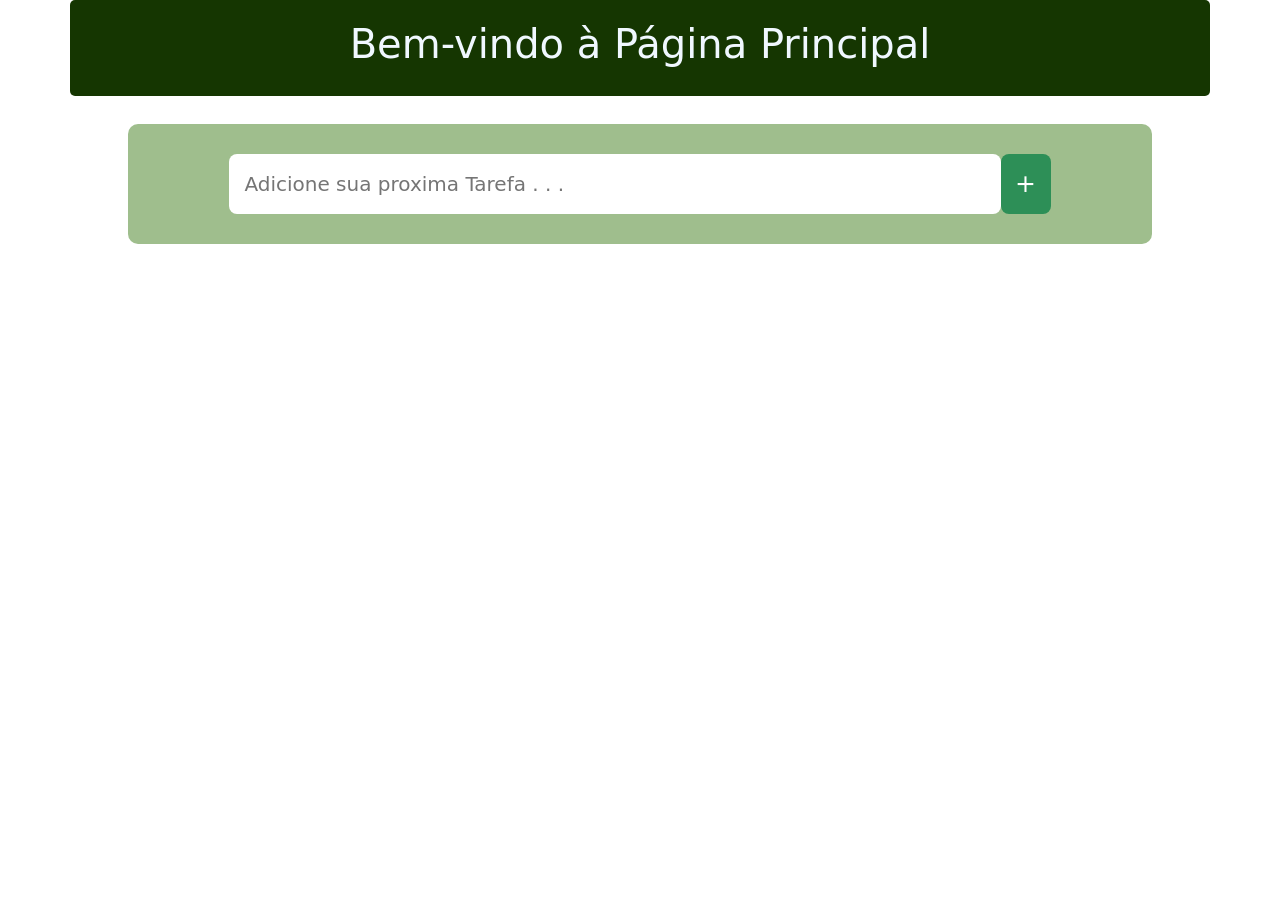
==== pagina.html @ d5a5a505 "add- complementação" ====
<!DOCTYPE html>
<html lang="en">
<head>
    <meta charset="UTF-8">
    <meta name="viewport" content="width=device-width, initial-scale=1.0">
    <link rel="stylesheet" href="style.css">
    <link href="https://cdn.jsdelivr.net/npm/bootstrap@5.3.8/dist/css/bootstrap.min.css" rel="stylesheet" integrity="sha384-sRIl4kxILFvY47J16cr9ZwB07vP4J8+LH7qKQnuqkuIAvNWLzeN8tE5YBujZqJLB" crossorigin="anonymous">

    <title>Página Principal</title>
</head>
<body>

     <div class="container">
        <h1>Bem-vindo à Página Principal</h1>
        

    </div>
    <div class="container2">
        <div class="navbar">
            <form class="task-form"">
                <input type="text" placeholder="Adicione sua proxima Tarefa . . .">
                <button type="submit" class="btn btn-primary">+</button>
            </form>
           
        </div>
        
    </div>

    <script src="paginai.js"></script>
    
</body>
</html>
---- style.css ----
.container{
    width: 80%;
    margin: 0 auto;
    padding: 20px;
    background-color: #153601;
    border-radius: 5px;
    color: aliceblue;
    justify-content: center;
    align-items: center;
    display: flex;
}

.task-form{
    background-color: #9fbe8d;

    width: 80%;
    margin: 20px auto;
    padding: 30px;

    border-radius: 10px;

    display: flex;
    justify-content: center;
    
}

.task-form input{
    width: 80%;
    padding: 15px;

    border: none;
    border-radius: 8px;

    font-size: 20px;
}

.task-form button{
    width: 50px;

    border: none;
    border-radius: 8px;

    background-color: #2d8f57;
    color: white;

    font-size: 25px;
    cursor: pointer;
}
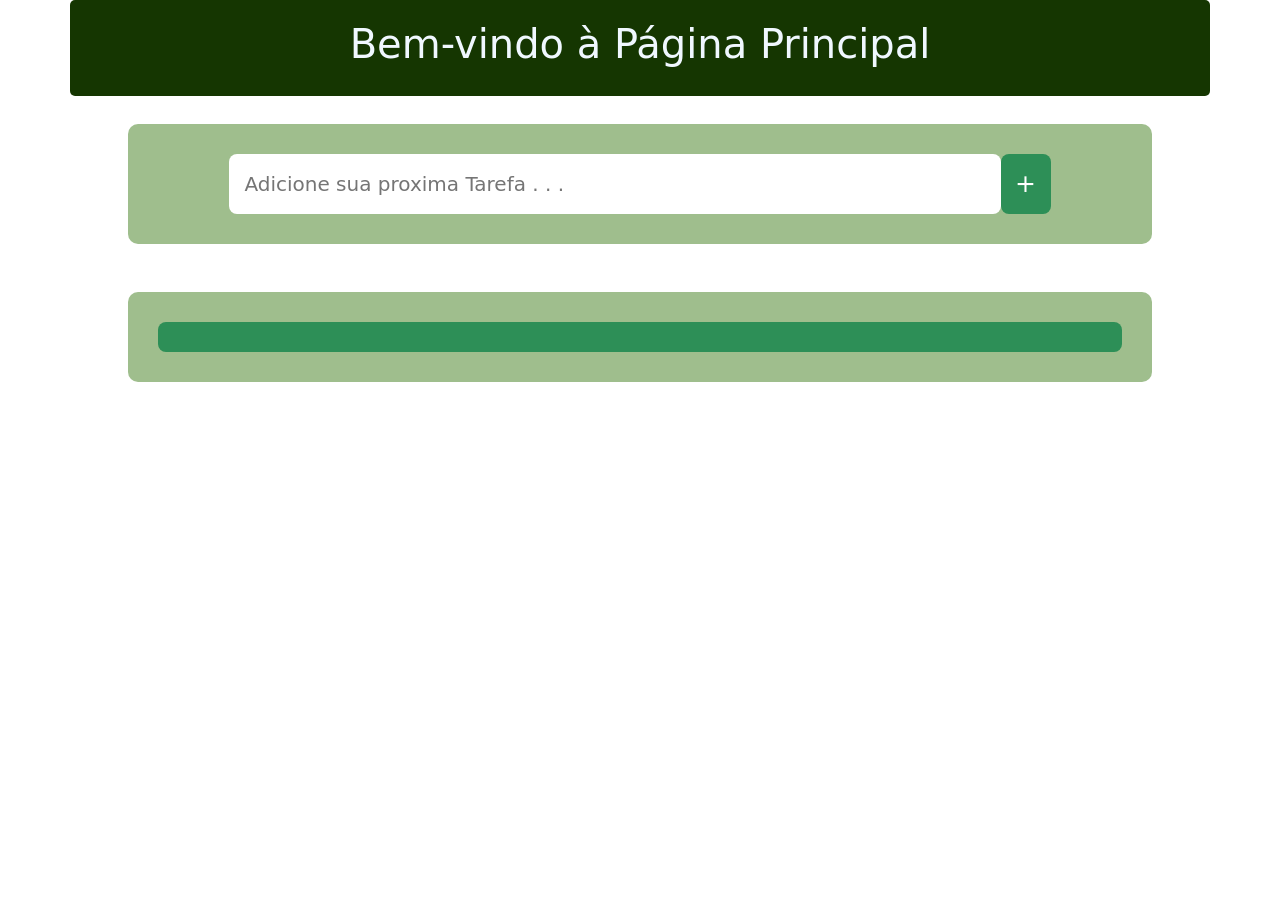
==== commit be102364: "add- tarefas" ====
--- a/pagina.html
+++ b/pagina.html
@@ -17,13 +17,17 @@
     </div>
     <div class="container2">
         <div class="navbar">
-            <form class="task-form"">
+            <form class="task-form">
                 <input type="text" placeholder="Adicione sua proxima Tarefa . . .">
                 <button type="submit" class="btn btn-primary">+</button>
             </form>
            
         </div>
-        
+        <div class="tarefas">
+                <div class="tarefa">
+                      
+
+        </div>
     </div>
 
     <script src="paginai.js"></script>
--- a/style.css
+++ b/style.css
@@ -45,4 +45,31 @@
 
     font-size: 25px;
     cursor: pointer;
+}
+
+.tarefas{
+    width: 80%;
+    margin: 20px auto;
+    padding: 30px;
+
+    background-color: #9fbe8d;
+    border-radius: 10px;
+
+    display: flex;
+    flex-direction: column;
+    gap: 15px;
+}
+
+.tarefa{
+    display: flex;
+    justify-content: space-between;
+    align-items: center;
+
+    padding: 15px;
+    border-radius: 8px;
+
+    background-color: #2d8f57;
+    color: white;
+
+    font-size: 20px;
 }
